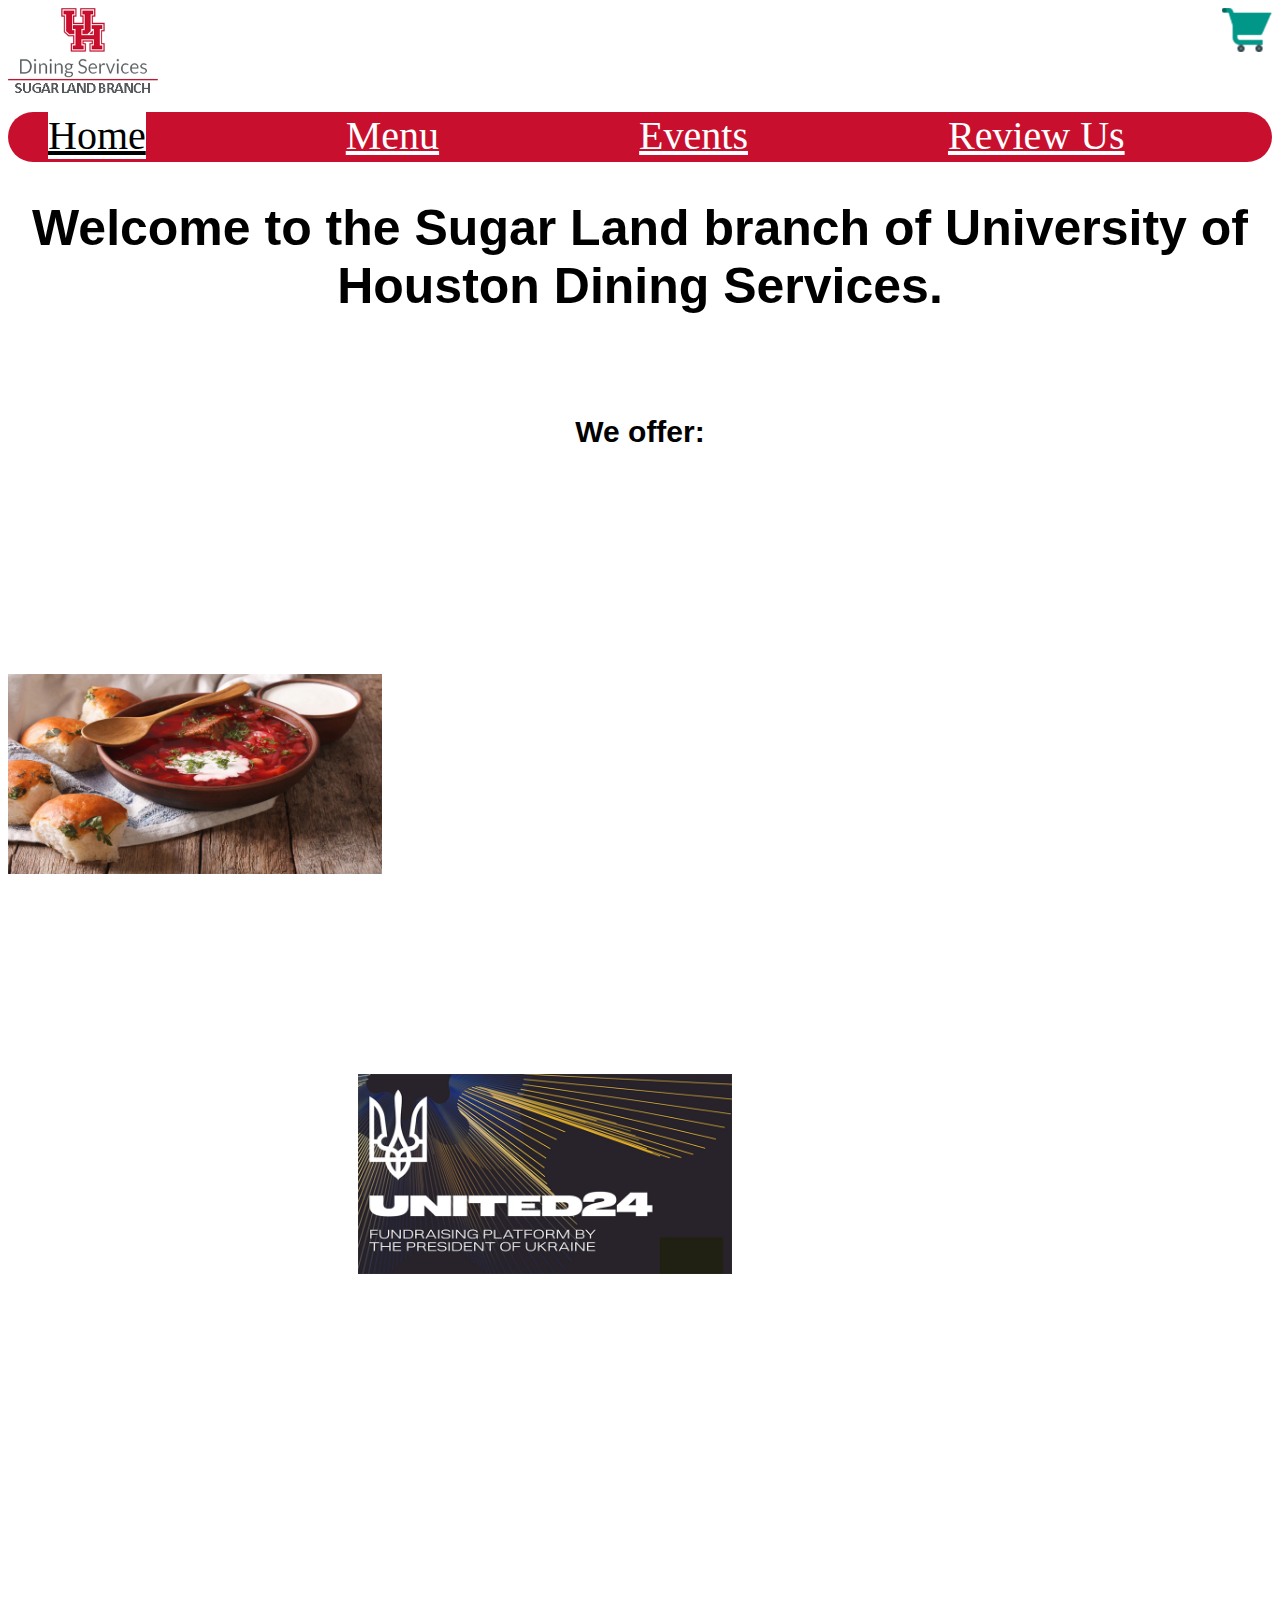
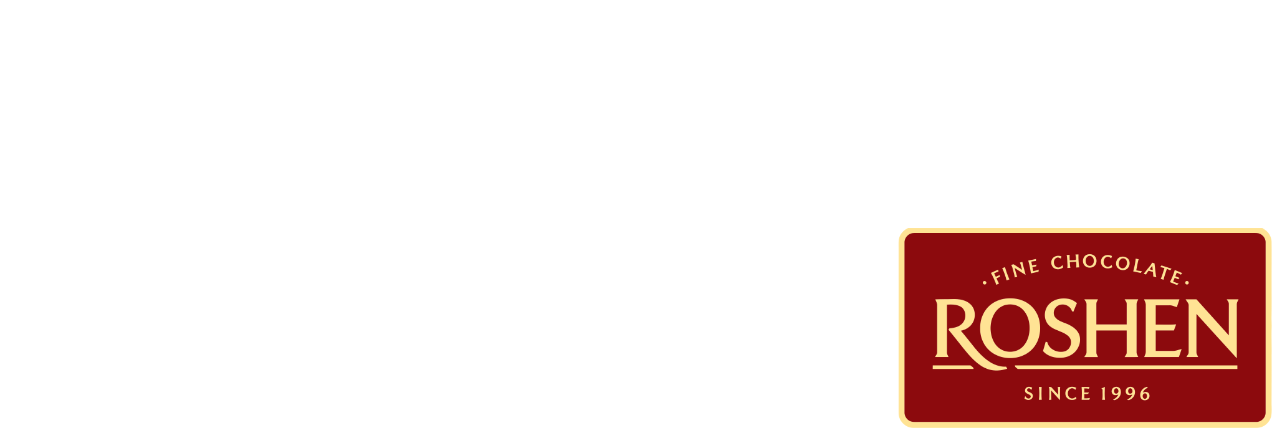
==== Home.html @ de4f9acd "Added pictures to Home website." ====
<!DOCTYPE html>
<html lang="en">
<head>
    <meta charset="UTF-8">
    <meta name="viewport" content="width=device-width, initial-scale=1.0">
    <title>Welcome</title>
    <link rel="stylesheet" href="style.css" />
    <style>
        .topnav a.active{
            margin-left: 40px;
        }
    </style>
</head>
<body>
    <header>
        <img src="img/Logo.png" element id="imgLogo">
        <a href="checkout.html">
            <img src="img/Cart.png" alt= "Checkout" element id="imgCart">
        </a>
    </header>
    <div class="topnav">
        <a class="active" href="home.html">Home</a>
        <a href="menu.html">Menu</a>
        <a href="events.html">Events</a>
        <a href="review.html">Review Us</a>
        <a href="owner.html">About Owner</a>
      </div>

      <h1>Welcome to the Sugar Land branch of University of Houston Dining Services.</h1>
      <h2>We offer:</h2>

      <img src="img/Borsch.png" element id="Food">
      <a href="https://u24.gov.ua/">
      <img src="img/United24.png" element id="United24">
    </a>
        <a href="https://roshen.com/en">
      <img src="img/Roshen.png" element id="Roshen">
    </a>
    
</body>
</html>
---- style.css ----
/* CSS sheet for header and navigation*/

#imgLogo {
    max-width: 150px;
}

#imgCart{
    max-width: 50px;
    float: right;
}
.topnav{
    background-color: #C8102E;
    height: 50px;
    font-family: 'Calibri';
    font-size: 40px;
    width: 100%;
    display: inline-block;
    text-align: center;
    margin-top: 15px;
    border-radius: 25px;
}
/* Highlight active section */
.topnav a.active{
    float: left;
    color:black;
    background-color: white; 
}
.topnav a{
    float: left;
    margin-left: 200px;
    color:white;
}

/* Fix Home being inconsistent */
.topnav a.home{
    margin-left: 40px;
}

.topnav a:hover{
    color: white;
    background-color: black;
}

h1{
    font-size:50px;
    text-align: center;
    font-family: 'Franklin Gothic Medium', 'Arial Narrow', Arial, sans-serif;

}
h2 {
    font-size:30px;
    margin-top: 100px;
    text-align: center;
    font-family: 'Franklin Gothic Medium', 'Arial Narrow', Arial, sans-serif;
}

#United24 {
    margin: 350px;
    margin-top:200px;
    max-width: 500px;
    max-height: 200px;
}

#Food{
    float:left;
    margin-top:200px;
    margin-top:200px;
    margin-left: auto;
    max-width: 500px;
    max-height: 200px;
}

#Roshen{
    float:right;
    margin-top: 200px;
    max-width: 500px;
    max-height: 200px;
}
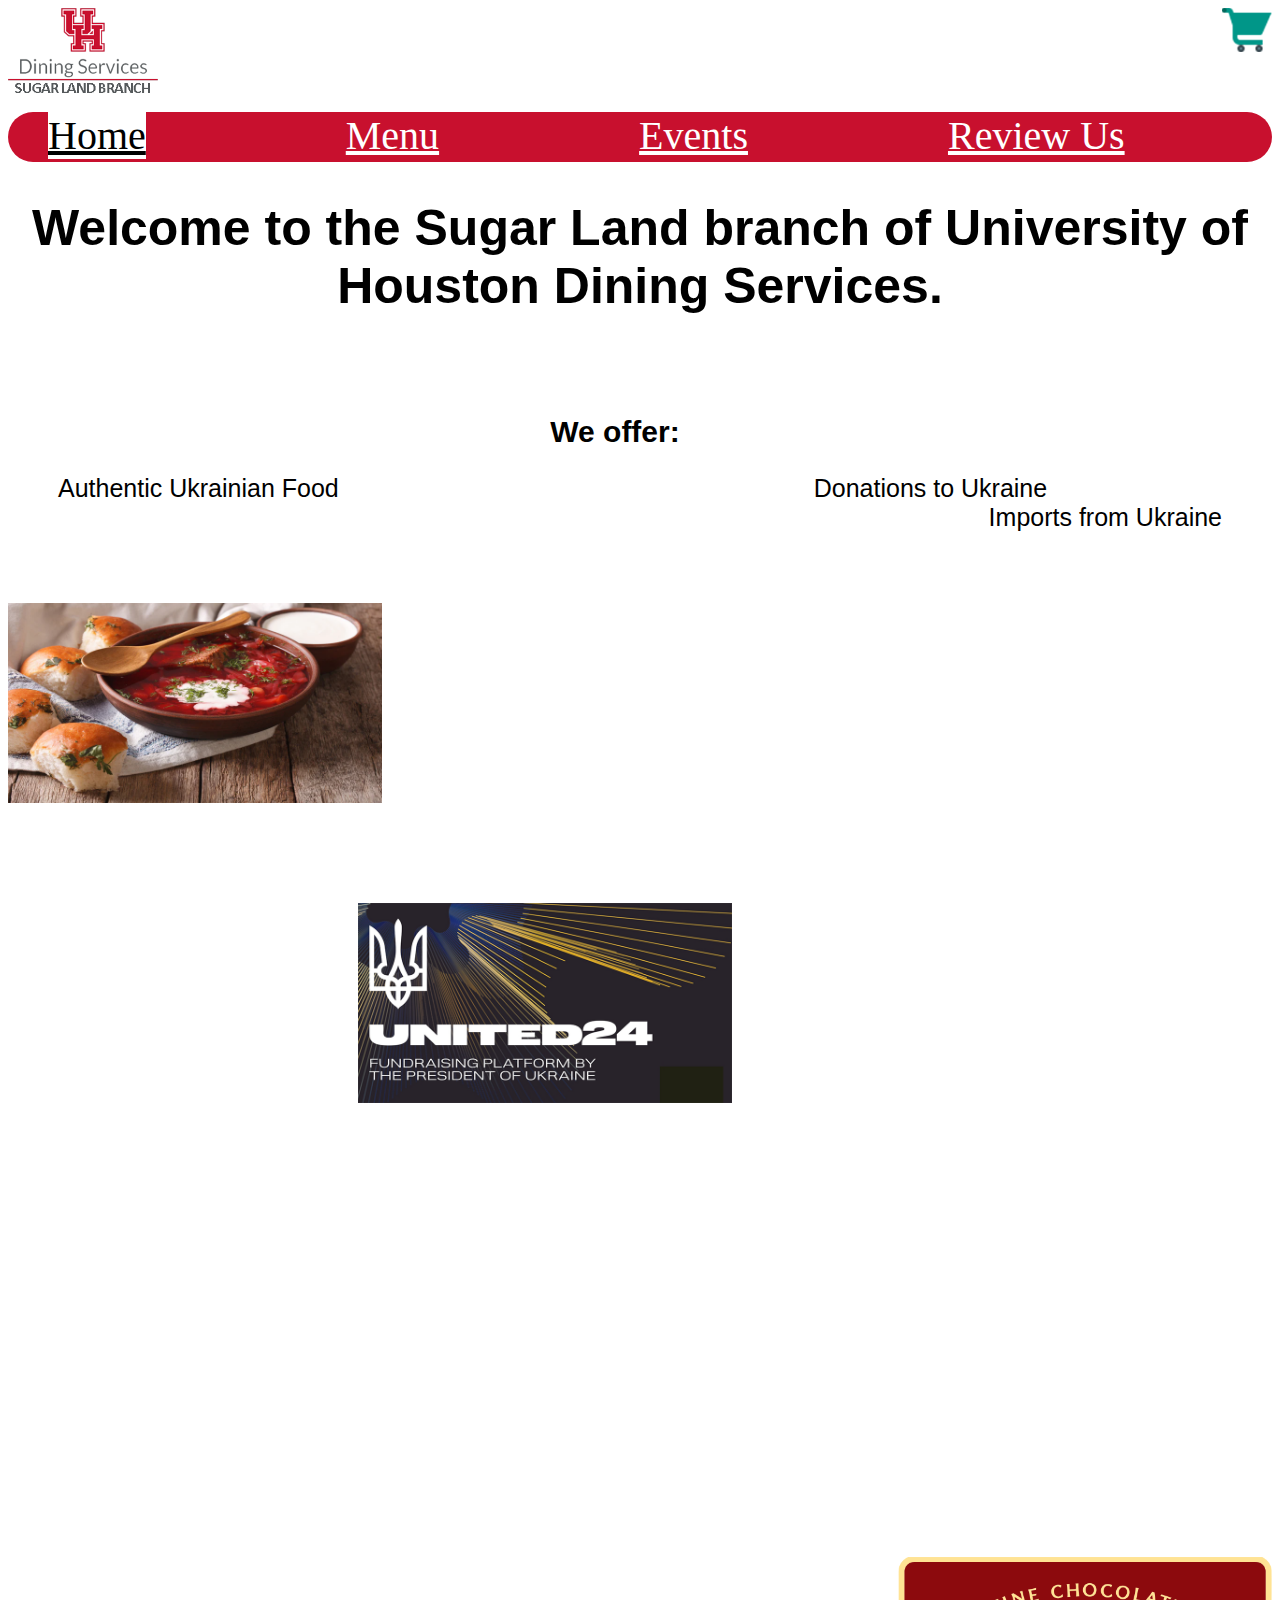
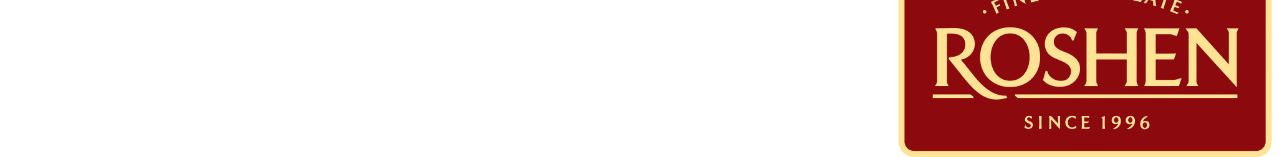
==== commit 6a5a4f4f: "Finally done Home.HTML" ====
--- a/Home.html
+++ b/Home.html
@@ -6,8 +6,50 @@
     <title>Welcome</title>
     <link rel="stylesheet" href="style.css" />
     <style>
-        .topnav a.active{
+        #menuBar a.active{
             margin-left: 40px;
+        }
+        /*/ Picture Description */
+        div a.authentic{
+            font-size: 25px;
+            text-align: center;
+            font-family: 'Franklin Gothic Medium', 'Arial Narrow', Arial, sans-serif;
+            margin-left: 50px;
+            float:left;
+        }
+        div a.donation {
+            font-size: 25px;
+            text-align: center;
+            font-family: 'Franklin Gothic Medium', 'Arial Narrow', Arial, sans-serif;
+            margin-left: 475px;
+        }
+        div a.import{
+            font-size: 25px;
+            font-family: 'Franklin Gothic Medium', 'Arial Narrow', Arial, sans-serif;
+            text-align: center;
+            float:right;
+            margin-right: 50px;
+        }
+        /* Pictures */
+        #United24 {
+            margin: 350px;
+            margin-top:100px;
+            max-width: 400px;
+            max-height: 200px;
+        }
+
+        #Food{
+            float:left;
+            margin-top:100px;
+            max-width: 400px;
+            max-height: 200px;
+        }
+
+        #Roshen{
+            float:right;
+            margin-top: 100px;
+            max-width: 400px;
+            max-height: 200px;
         }
     </style>
 </head>
@@ -18,7 +60,7 @@
             <img src="img/Cart.png" alt= "Checkout" element id="imgCart">
         </a>
     </header>
-    <div class="topnav">
+    <div class="topnav" id="menuBar">
         <a class="active" href="home.html">Home</a>
         <a href="menu.html">Menu</a>
         <a href="events.html">Events</a>
@@ -28,7 +70,11 @@
 
       <h1>Welcome to the Sugar Land branch of University of Houston Dining Services.</h1>
       <h2>We offer:</h2>
-
+    <div>
+      <a class="authentic">Authentic Ukrainian Food</a>
+        <a class="donation">Donations to Ukraine</a>
+        <a class ="import">Imports from Ukraine</a>
+    </div>
       <img src="img/Borsch.png" element id="Food">
       <a href="https://u24.gov.ua/">
       <img src="img/United24.png" element id="United24">
@@ -36,6 +82,5 @@
         <a href="https://roshen.com/en">
       <img src="img/Roshen.png" element id="Roshen">
     </a>
-    
 </body>
 </html>--- a/style.css
+++ b/style.css
@@ -1,5 +1,4 @@
-/* CSS sheet for header and navigation*/
-
+/* CSS section for header and navigation*/
 #imgLogo {
     max-width: 150px;
 }
@@ -8,7 +7,7 @@
     max-width: 50px;
     float: right;
 }
-.topnav{
+#menuBar{
     background-color: #C8102E;
     height: 50px;
     font-family: 'Calibri';
@@ -19,28 +18,26 @@
     margin-top: 15px;
     border-radius: 25px;
 }
-/* Highlight active section */
-.topnav a.active{
+#menuBar a.active{
     float: left;
     color:black;
     background-color: white; 
 }
-.topnav a{
+#menuBar a{
     float: left;
     margin-left: 200px;
     color:white;
 }
-
-/* Fix Home being inconsistent */
-.topnav a.home{
+#menuBar a:hover{
+    color: white;
+    background-color: black;
+}
+/* Allows the homepage navigation to be consistent */
+#menuBar a.home{
     margin-left: 40px;
 }
 
-.topnav a:hover{
-    color: white;
-    background-color: black;
-}
-
+/*Default font for website */
 h1{
     font-size:50px;
     text-align: center;
@@ -50,29 +47,7 @@
 h2 {
     font-size:30px;
     margin-top: 100px;
+    margin-right:50px;
     text-align: center;
     font-family: 'Franklin Gothic Medium', 'Arial Narrow', Arial, sans-serif;
 }
-
-#United24 {
-    margin: 350px;
-    margin-top:200px;
-    max-width: 500px;
-    max-height: 200px;
-}
-
-#Food{
-    float:left;
-    margin-top:200px;
-    margin-top:200px;
-    margin-left: auto;
-    max-width: 500px;
-    max-height: 200px;
-}
-
-#Roshen{
-    float:right;
-    margin-top: 200px;
-    max-width: 500px;
-    max-height: 200px;
-}
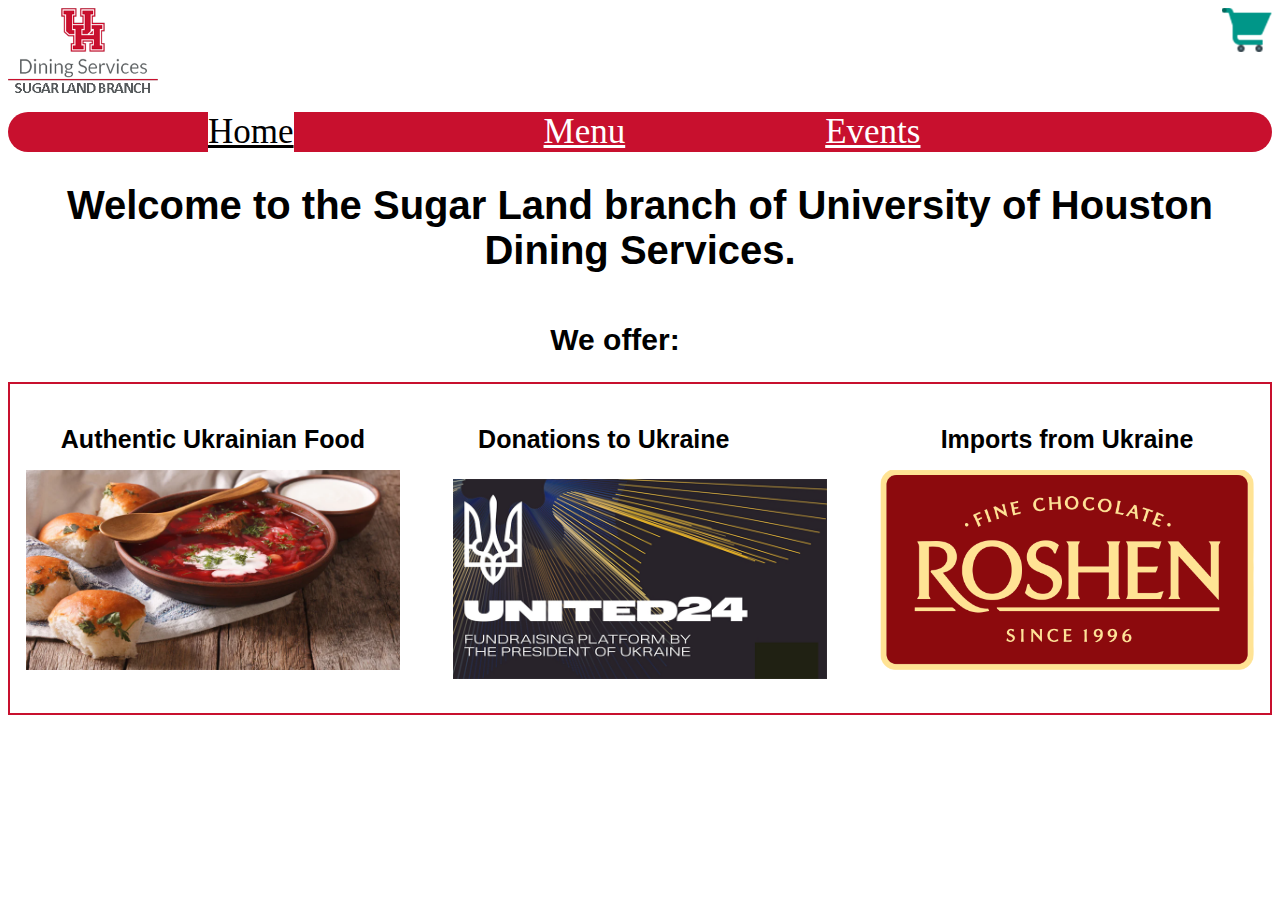
==== commit f6cb5b5e: "Optimized the images and headers of Home.HTML, alongside the menubar for all pages." ====
--- a/Home.html
+++ b/Home.html
@@ -6,58 +6,37 @@
     <title>Welcome</title>
     <link rel="stylesheet" href="style.css" />
     <style>
-        #menuBar a.active{
-            margin-left: 40px;
+        .newitems{
+            border: 2px solid  #C8102E; 
+            text-align: justify;
         }
-        /*/ Picture Description */
-        div a.authentic{
+        .newitems:after {
+            display:inline-block;
+            width:100%;
+            content:'';
+        }
+        .newitems .item{
+            border: 2px  #C8102E; 
+            margin: 1em;
+            display:inline-block;
+        }
+        .newitems .item h1{
             font-size: 25px;
-            text-align: center;
-            font-family: 'Franklin Gothic Medium', 'Arial Narrow', Arial, sans-serif;
-            margin-left: 50px;
-            float:left;
         }
-        div a.donation {
-            font-size: 25px;
-            text-align: center;
-            font-family: 'Franklin Gothic Medium', 'Arial Narrow', Arial, sans-serif;
-            margin-left: 475px;
-        }
-        div a.import{
-            font-size: 25px;
-            font-family: 'Franklin Gothic Medium', 'Arial Narrow', Arial, sans-serif;
-            text-align: center;
-            float:right;
-            margin-right: 50px;
-        }
-        /* Pictures */
-        #United24 {
-            margin: 350px;
-            margin-top:100px;
+        .newitems .item img{
             max-width: 400px;
             max-height: 200px;
-        }
-
-        #Food{
-            float:left;
-            margin-top:100px;
-            max-width: 400px;
-            max-height: 200px;
-        }
-
-        #Roshen{
-            float:right;
-            margin-top: 100px;
-            max-width: 400px;
-            max-height: 200px;
+            margin-left:auto;
+            margin-right:auto;
+            display:block;
         }
     </style>
 </head>
 <body>
     <header>
-        <img src="img/Logo.png" element id="imgLogo">
+        <img src="img/Logo.png" id="imgLogo">
         <a href="checkout.html">
-            <img src="img/Cart.png" alt= "Checkout" element id="imgCart">
+            <img src="img/Cart.png" alt= "Checkout" id="imgCart">
         </a>
     </header>
     <div class="topnav" id="menuBar">
@@ -70,17 +49,25 @@
 
       <h1>Welcome to the Sugar Land branch of University of Houston Dining Services.</h1>
       <h2>We offer:</h2>
-    <div>
-      <a class="authentic">Authentic Ukrainian Food</a>
-        <a class="donation">Donations to Ukraine</a>
-        <a class ="import">Imports from Ukraine</a>
+
+<div class = "newitems">
+      <div class= "item" id="food">
+        <h1 class="authentic">Authentic Ukrainian Food</h1>
+        <img src="img/Borsch.png">
+        </div>
+        <div class="item" id="donation">
+        <h1 class="item">Donations to Ukraine</h1>
+        <a href="https://u24.gov.ua/">
+        <img src="img/United24.png">
+        </a>
     </div>
-      <img src="img/Borsch.png" element id="Food">
-      <a href="https://u24.gov.ua/">
-      <img src="img/United24.png" element id="United24">
-    </a>
+    <div class="item" id="import">
+        <h1 class="import">Imports from Ukraine</h1>
         <a href="https://roshen.com/en">
-      <img src="img/Roshen.png" element id="Roshen">
-    </a>
+        <img src="img/Roshen.png">
+        </a>
+    </div>
+   
+</div>   
 </body>
 </html>--- a/style.css
+++ b/style.css
@@ -9,14 +9,14 @@
 }
 #menuBar{
     background-color: #C8102E;
-    height: 50px;
+    height: 40px;
     font-family: 'Calibri';
-    font-size: 40px;
+    font-size: 35px;
     width: 100%;
     display: inline-block;
-    text-align: center;
     margin-top: 15px;
     border-radius: 25px;
+    text-align: justify;
 }
 #menuBar a.active{
     float: left;
@@ -33,21 +33,20 @@
     background-color: black;
 }
 /* Allows the homepage navigation to be consistent */
-#menuBar a.home{
-    margin-left: 40px;
+#menuBar a.active{
+    margin-right: 50px;
 }
-
 /*Default font for website */
+body{
+    font-family: 'Franklin Gothic Medium', 'Arial Narrow', Arial, sans-serif;
+}
 h1{
-    font-size:50px;
+    font-size:40px;
     text-align: center;
-    font-family: 'Franklin Gothic Medium', 'Arial Narrow', Arial, sans-serif;
-
 }
 h2 {
     font-size:30px;
-    margin-top: 100px;
+    margin-top: 50px;
     margin-right:50px;
     text-align: center;
-    font-family: 'Franklin Gothic Medium', 'Arial Narrow', Arial, sans-serif;
 }
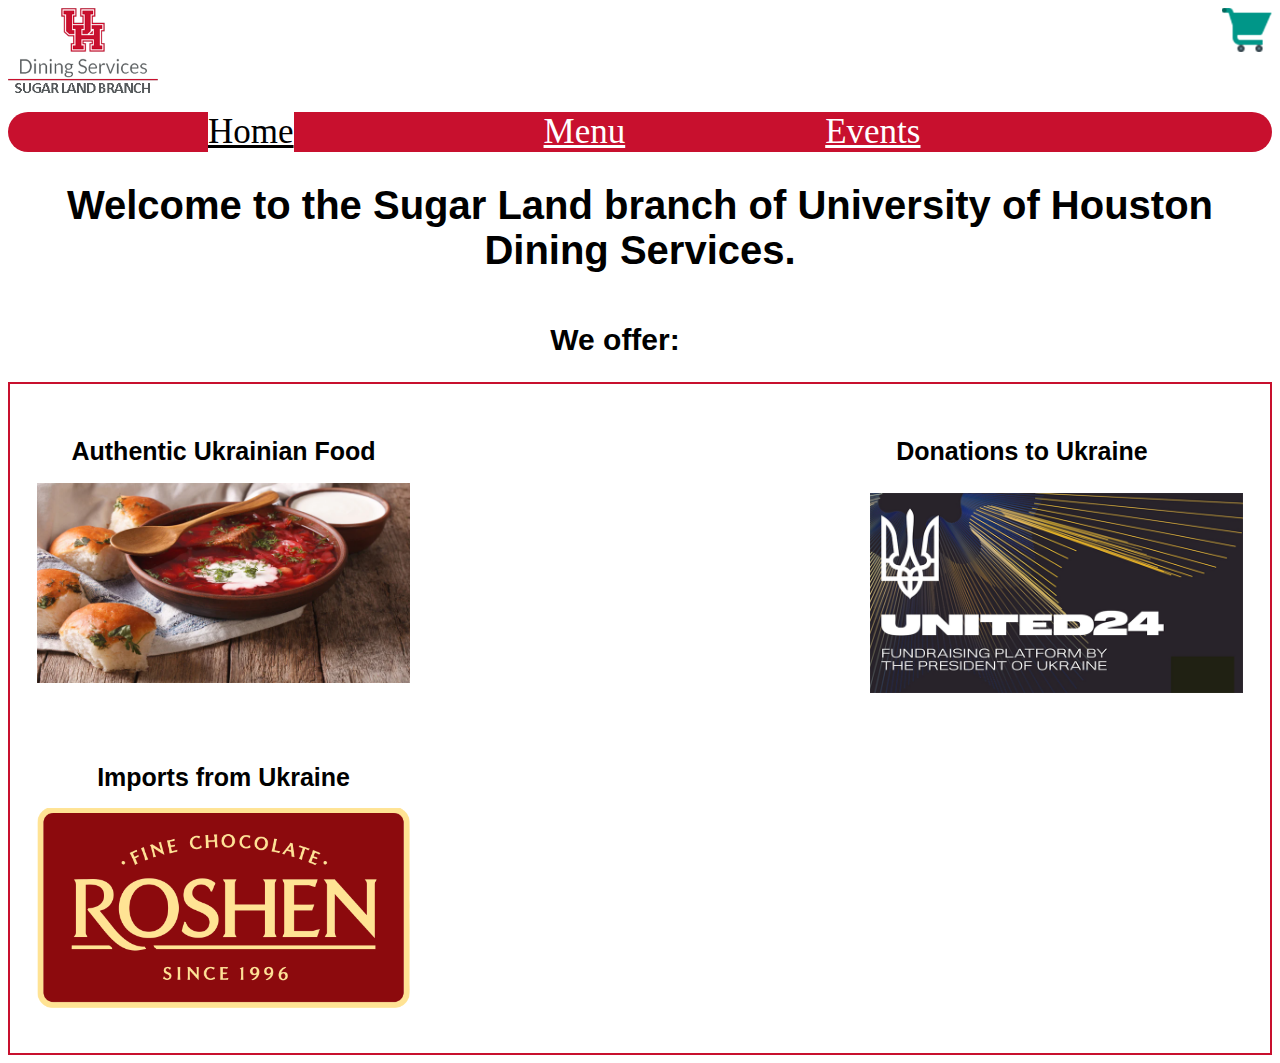
==== commit b0b2ac81: "Yipee" ====
--- a/Home.html
+++ b/Home.html
@@ -16,8 +16,7 @@
             content:'';
         }
         .newitems .item{
-            border: 2px  #C8102E; 
-            margin: 1em;
+            margin: 20pt;
             display:inline-block;
         }
         .newitems .item h1{
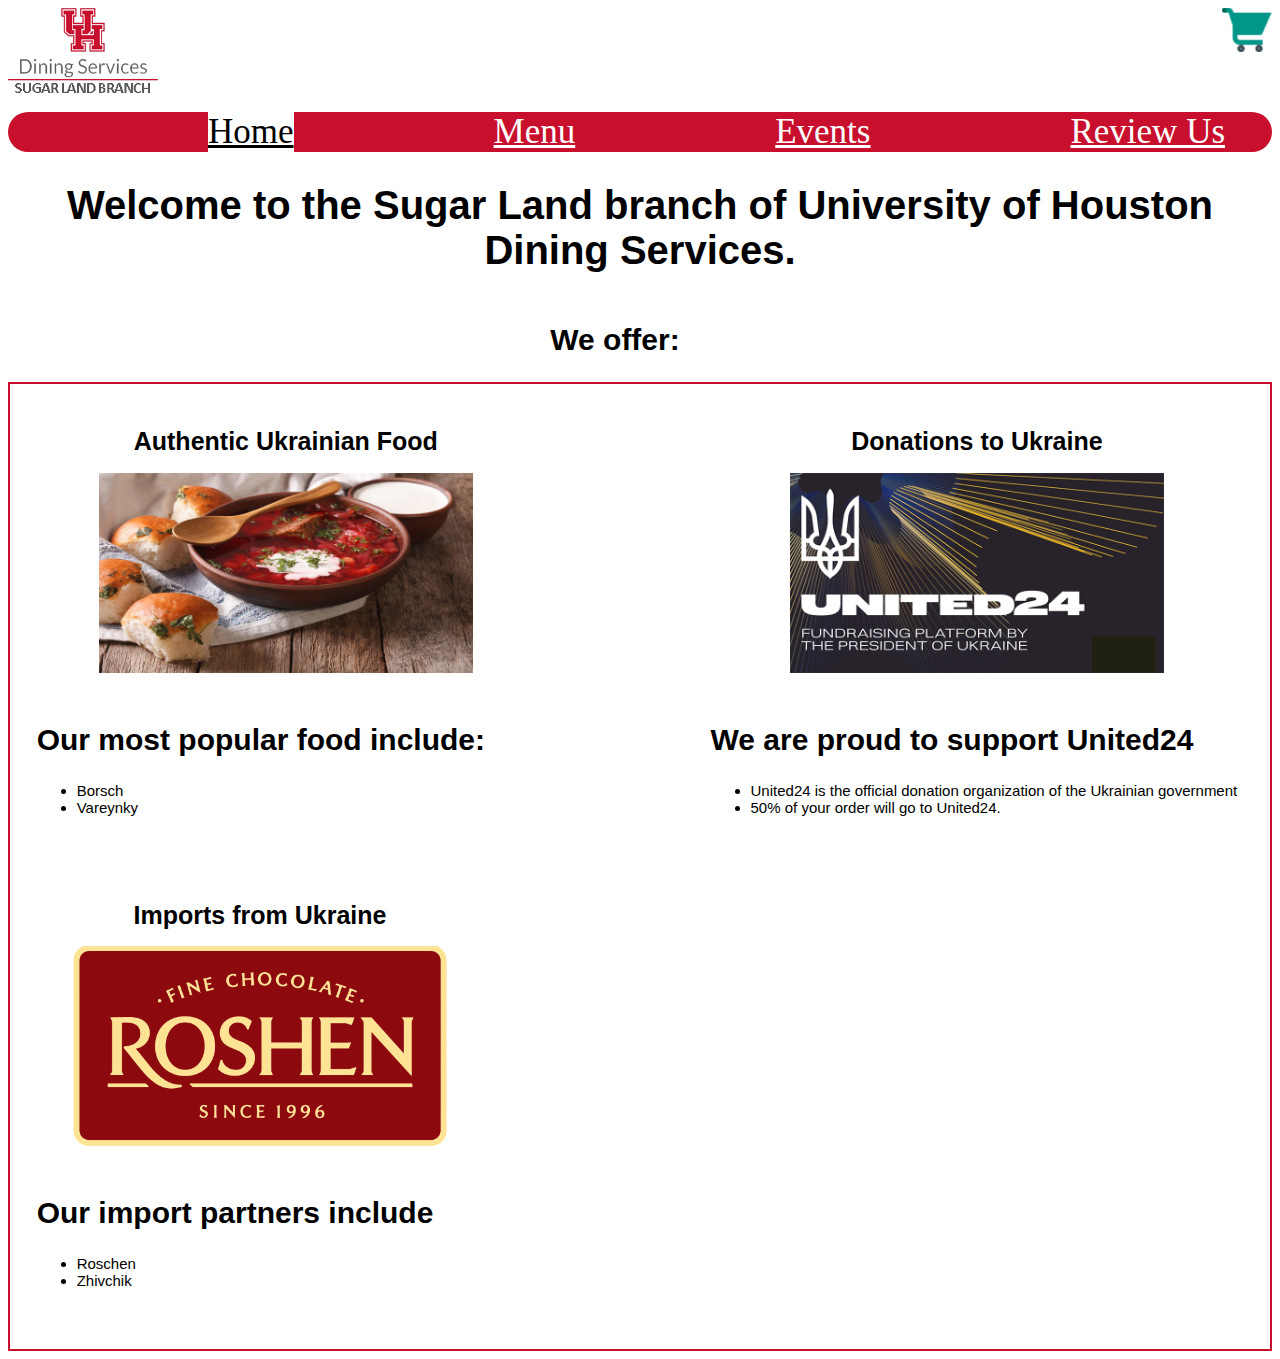
==== commit 9a0205b3: "Added list." ====
--- a/Home.html
+++ b/Home.html
@@ -21,6 +21,9 @@
         }
         .newitems .item h1{
             font-size: 25px;
+        }
+        .newitems .item ul{
+            font-size:15px;
         }
         .newitems .item img{
             max-width: 400px;
@@ -48,23 +51,42 @@
 
       <h1>Welcome to the Sugar Land branch of University of Houston Dining Services.</h1>
       <h2>We offer:</h2>
+      
+<div class = "newitems">
+    <div class= "item" id="food">
+        <h1 class="authentic">Authentic Ukrainian Food</h1>
+            <a href="menu.html">
+            <img src="img/Borsch.png">
+            </a>
+                <h2>Our most popular food include:</h2>
+                <ul>
+                <li>Borsch</li>
+                <li>Vareynky</li>
+                </ul>
+    </div>
 
-<div class = "newitems">
-      <div class= "item" id="food">
-        <h1 class="authentic">Authentic Ukrainian Food</h1>
-        <img src="img/Borsch.png">
-        </div>
-        <div class="item" id="donation">
-        <h1 class="item">Donations to Ukraine</h1>
+    <div class="item" id="donation">
+        <h1 class="donation">Donations to Ukraine</h1>
         <a href="https://u24.gov.ua/">
         <img src="img/United24.png">
         </a>
+             <h2>We are proud to support United24</h2>
+                <ul>
+                    <li>United24 is the official donation organization of the Ukrainian government</li>
+                    <li>50% of your order will go to United24.</li>
+                </ul>
     </div>
+
     <div class="item" id="import">
         <h1 class="import">Imports from Ukraine</h1>
         <a href="https://roshen.com/en">
         <img src="img/Roshen.png">
         </a>
+        <h2>Our import partners include</h2>
+        <ul>
+            <li>Roschen</li>
+            <li>Zhivchik</li>
+        </ul>
     </div>
    
 </div>   
--- a/style.css
+++ b/style.css
@@ -32,14 +32,11 @@
     color: white;
     background-color: black;
 }
-/* Allows the homepage navigation to be consistent */
-#menuBar a.active{
-    margin-right: 50px;
-}
 /*Default font for website */
 body{
     font-family: 'Franklin Gothic Medium', 'Arial Narrow', Arial, sans-serif;
 }
+/*Default size for website*/
 h1{
     font-size:40px;
     text-align: center;
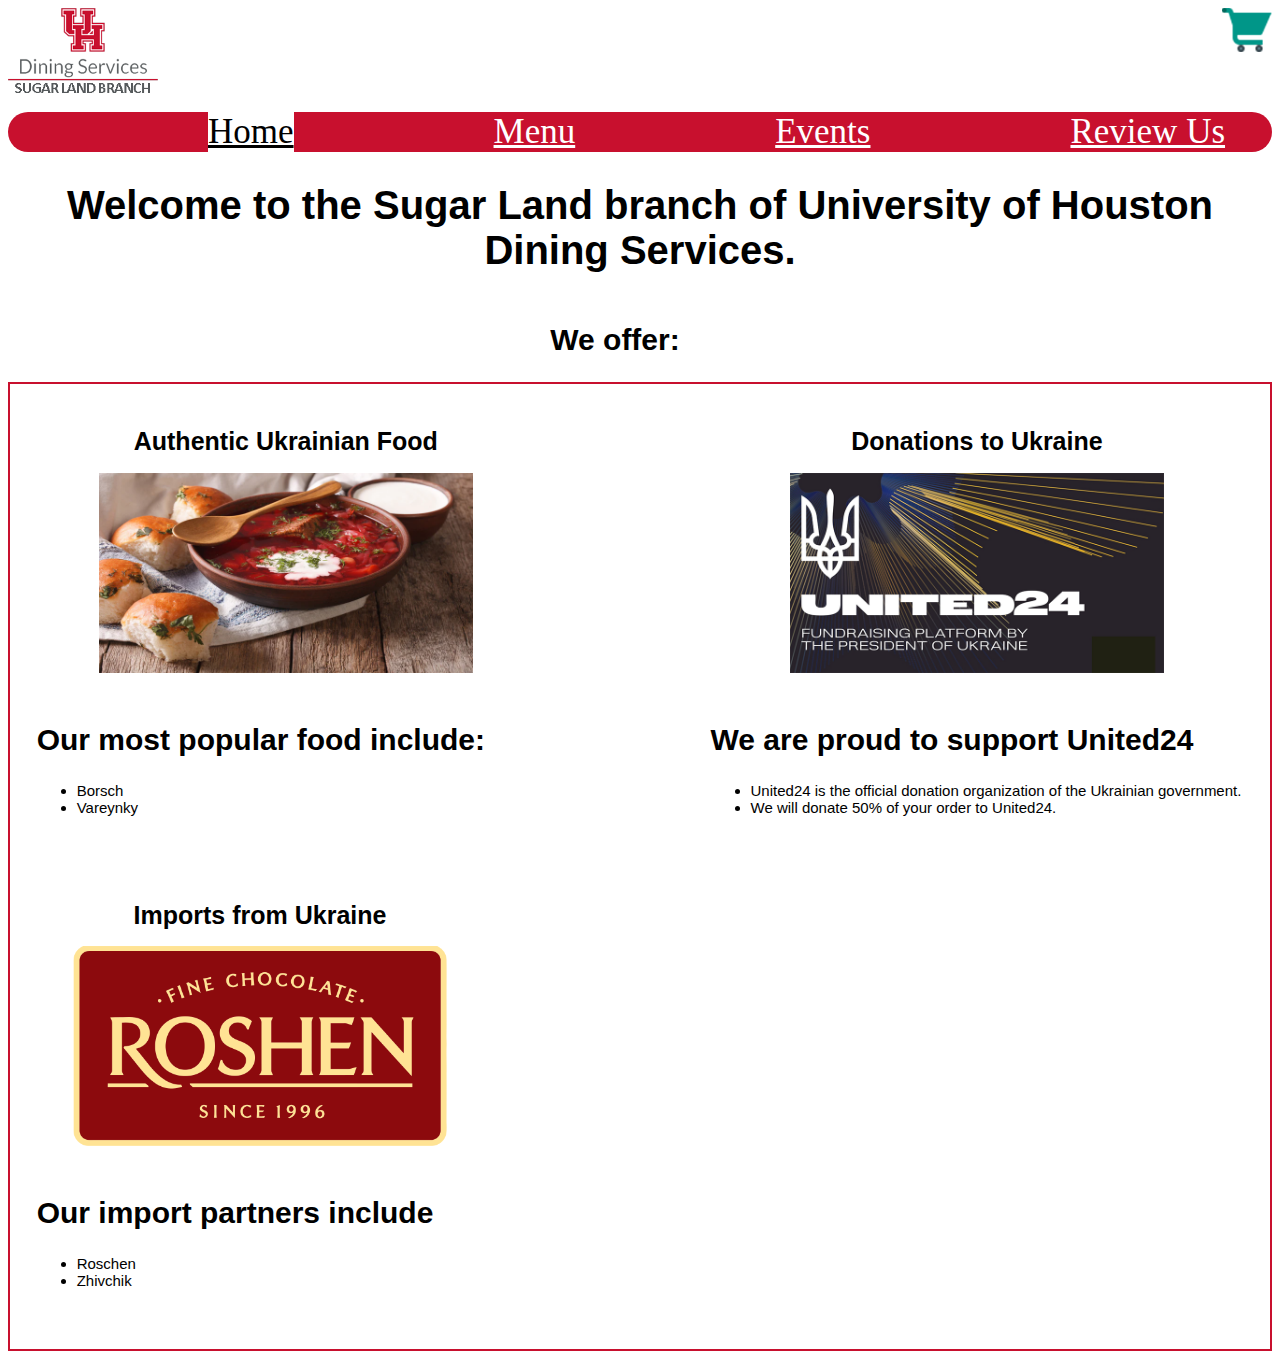
==== commit 199940d2: "Made the Owner page and Partner page in Cafeteria." ====
--- a/Home.html
+++ b/Home.html
@@ -4,7 +4,7 @@
     <meta charset="UTF-8">
     <meta name="viewport" content="width=device-width, initial-scale=1.0">
     <title>Welcome</title>
-    <link rel="stylesheet" href="style.css" />
+    <link rel="stylesheet" href="uhstyle.css" />
     <style>
         .newitems{
             border: 2px solid  #C8102E; 
@@ -36,7 +36,7 @@
 </head>
 <body>
     <header>
-        <img src="img/Logo.png" id="imgLogo">
+        <img src="img/UHLogo.png" id="imgLogo">
         <a href="checkout.html">
             <img src="img/Cart.png" alt= "Checkout" id="imgCart">
         </a>
@@ -46,47 +46,47 @@
         <a href="menu.html">Menu</a>
         <a href="events.html">Events</a>
         <a href="review.html">Review Us</a>
-        <a href="owner.html">About Owner</a>
+        <a href="partner.html">About Partner</a>
       </div>
 
-      <h1>Welcome to the Sugar Land branch of University of Houston Dining Services.</h1>
-      <h2>We offer:</h2>
+<h1>Welcome to the Sugar Land branch of University of Houston Dining Services.</h1>
+<h2>We offer:</h2>
       
 <div class = "newitems">
     <div class= "item" id="food">
         <h1 class="authentic">Authentic Ukrainian Food</h1>
             <a href="menu.html">
-            <img src="img/Borsch.png">
+                <img src="img/Borsch.png">
             </a>
-                <h2>Our most popular food include:</h2>
-                <ul>
+        <h2>Our most popular food include:</h2>
+            <ul>
                 <li>Borsch</li>
                 <li>Vareynky</li>
-                </ul>
+            </ul>
     </div>
 
     <div class="item" id="donation">
         <h1 class="donation">Donations to Ukraine</h1>
-        <a href="https://u24.gov.ua/">
-        <img src="img/United24.png">
+         <a href="https://u24.gov.ua/">
+            <img src="img/United24.png">
         </a>
-             <h2>We are proud to support United24</h2>
-                <ul>
-                    <li>United24 is the official donation organization of the Ukrainian government</li>
-                    <li>50% of your order will go to United24.</li>
-                </ul>
+        <h2>We are proud to support United24</h2>
+            <ul>
+                <li>United24 is the official donation organization of the Ukrainian government.</li>
+                <li>We will donate 50% of your order to United24.</li>
+            </ul>
     </div>
 
     <div class="item" id="import">
         <h1 class="import">Imports from Ukraine</h1>
         <a href="https://roshen.com/en">
-        <img src="img/Roshen.png">
+            <img src="img/Roshen.png">
         </a>
         <h2>Our import partners include</h2>
-        <ul>
-            <li>Roschen</li>
-            <li>Zhivchik</li>
-        </ul>
+            <ul>
+                <li>Roschen</li>
+                <li>Zhivchik</li>
+            </ul>
     </div>
    
 </div>   
--- a/uhstyle.css
+++ b/uhstyle.css
@@ -0,0 +1,49 @@
+/* CSS section for header and navigation*/
+#imgLogo {
+    max-width: 150px;
+}
+
+#imgCart{
+    max-width: 50px;
+    float: right;
+}
+#menuBar{
+    background-color: #C8102E;
+    height: 40px;
+    font-family: 'Calibri';
+    font-size: 35px;
+    width: 100%;
+    display: inline-block;
+    margin-top: 15px;
+    border-radius: 25px;
+    text-align: justify;
+}
+#menuBar a.active{
+    float: left;
+    color:black;
+    background-color: white; 
+}
+#menuBar a{
+    float: left;
+    margin-left: 200px;
+    color:white;
+}
+#menuBar a:hover{
+    color: white;
+    background-color: black;
+}
+/*Default font for website */
+body{
+    font-family: 'Franklin Gothic Medium', 'Arial Narrow', Arial, sans-serif;
+}
+/*Default size for website*/
+h1{
+    font-size:40px;
+    text-align: center;
+}
+h2 {
+    font-size:30px;
+    margin-top: 50px;
+    margin-right:50px;
+    text-align: center;
+}
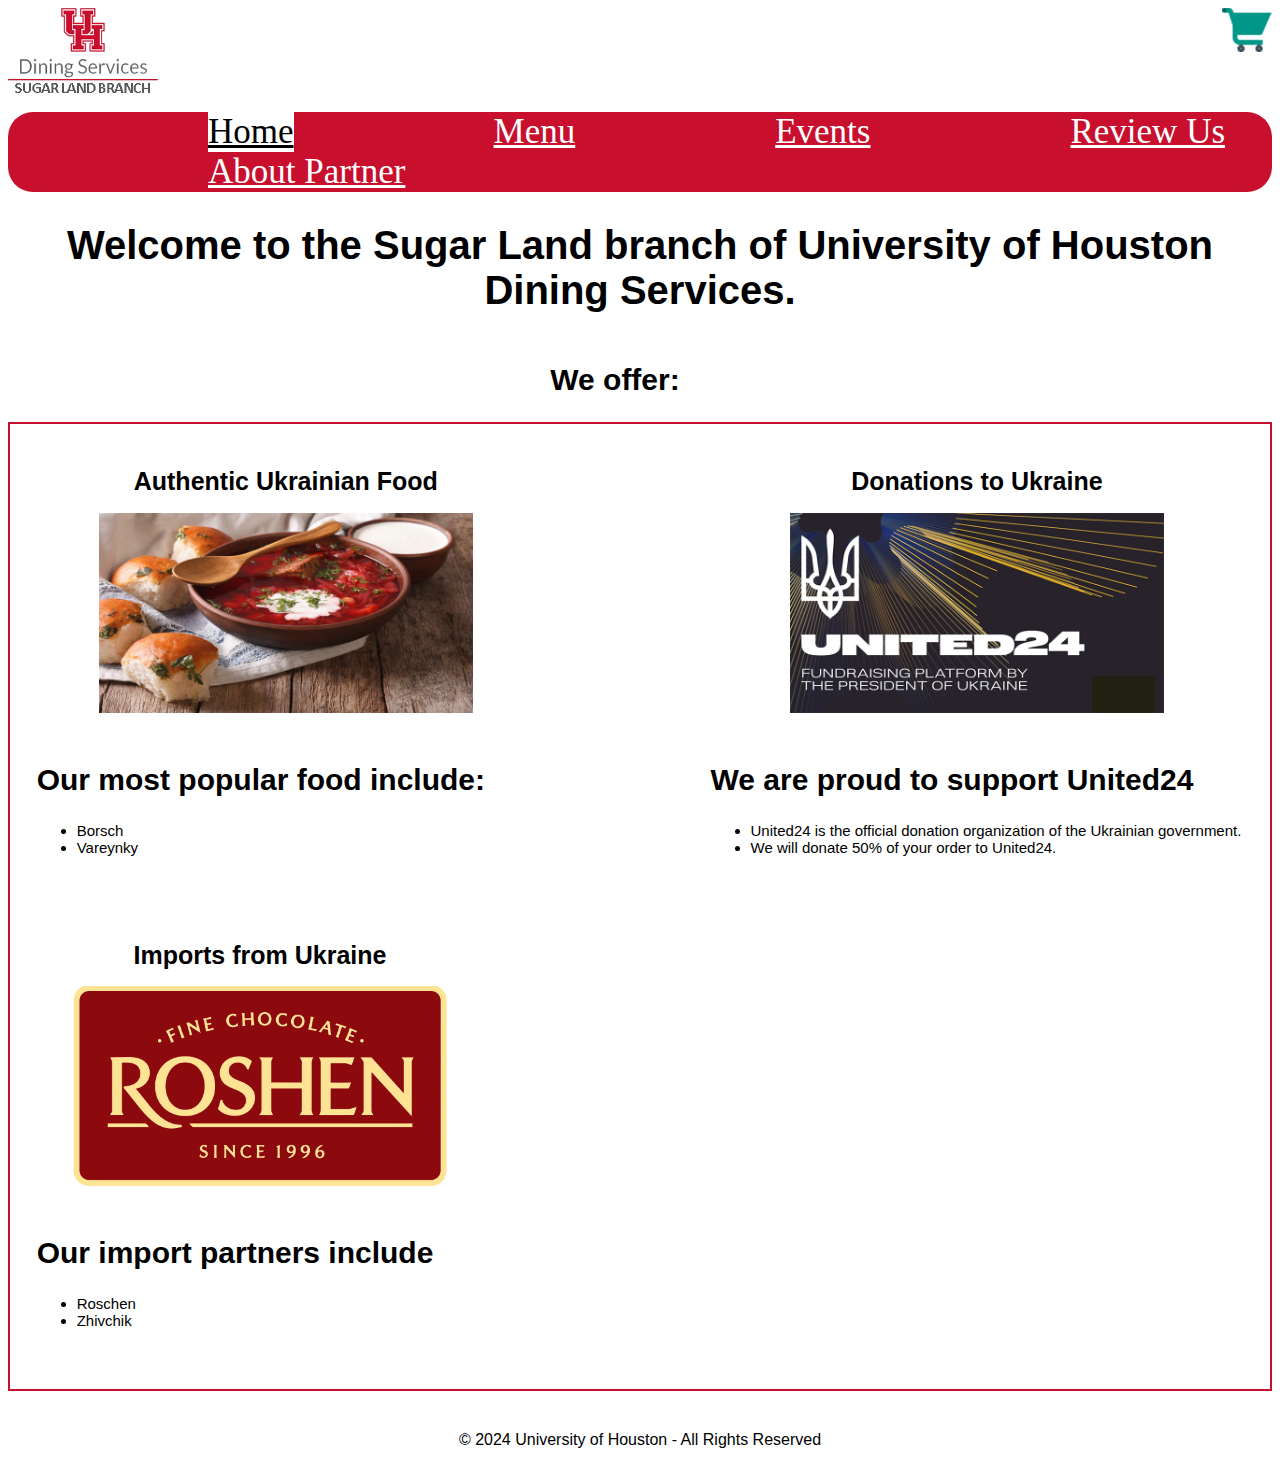
==== commit 71a9f520: "Added copyright notice for University of Houston website." ====
--- a/Home.html
+++ b/Home.html
@@ -91,4 +91,7 @@
    
 </div>   
 </body>
+<footer>
+    <p>© 2024 University of Houston - All Rights Reserved</p>
+</footer>
 </html>--- a/uhstyle.css
+++ b/uhstyle.css
@@ -9,7 +9,7 @@
 }
 #menuBar{
     background-color: #C8102E;
-    height: 40px;
+    height: auto;
     font-family: 'Calibri';
     font-size: 35px;
     width: 100%;
@@ -36,7 +36,6 @@
 body{
     font-family: 'Franklin Gothic Medium', 'Arial Narrow', Arial, sans-serif;
 }
-/*Default size for website*/
 h1{
     font-size:40px;
     text-align: center;
@@ -47,3 +46,7 @@
     margin-right:50px;
     text-align: center;
 }
+footer{
+    text-align: center;
+    margin-top: 40px;
+}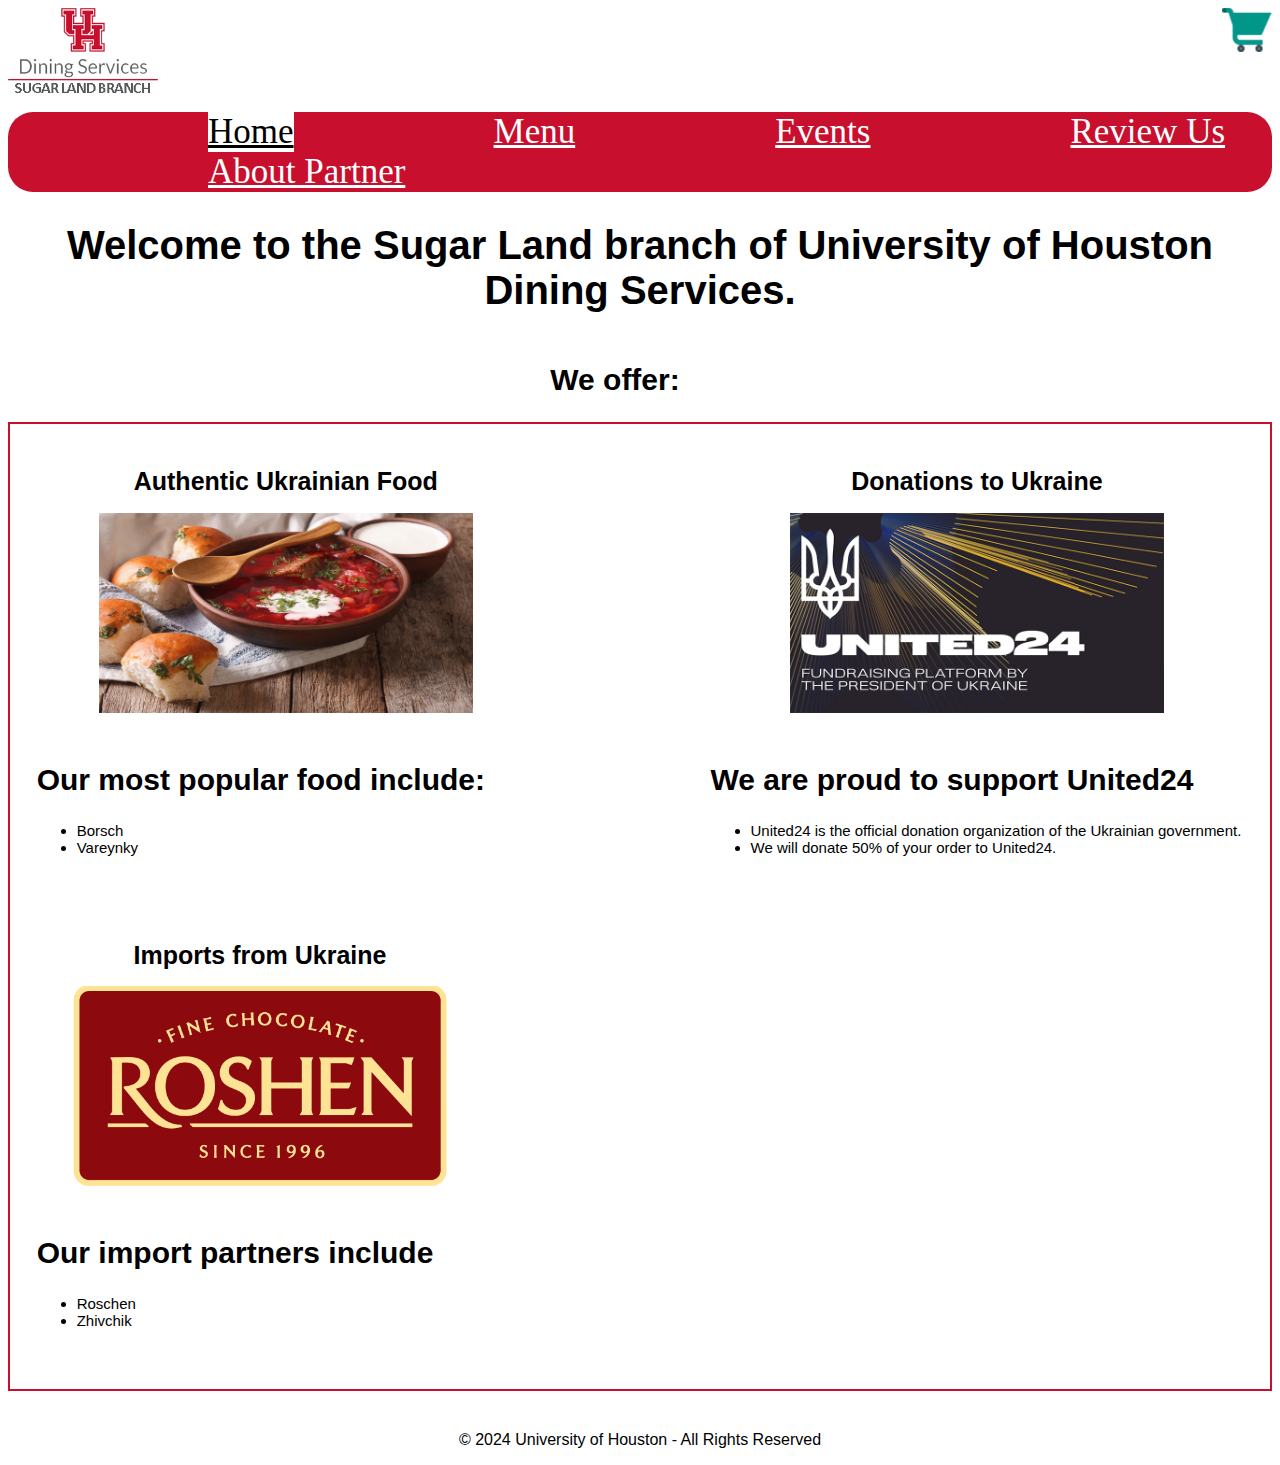
==== commit ce72d645: "Renamed active to current for the current page to avoid confusion with the active action." ====
--- a/Home.html
+++ b/Home.html
@@ -42,7 +42,7 @@
         </a>
     </header>
     <div class="topnav" id="menuBar">
-        <a class="active" href="home.html">Home</a>
+        <a class="current" href="home.html">Home</a>
         <a href="menu.html">Menu</a>
         <a href="events.html">Events</a>
         <a href="review.html">Review Us</a>
--- a/uhstyle.css
+++ b/uhstyle.css
@@ -18,7 +18,7 @@
     border-radius: 25px;
     text-align: justify;
 }
-#menuBar a.active{
+#menuBar a.current{
     float: left;
     color:black;
     background-color: white; 
